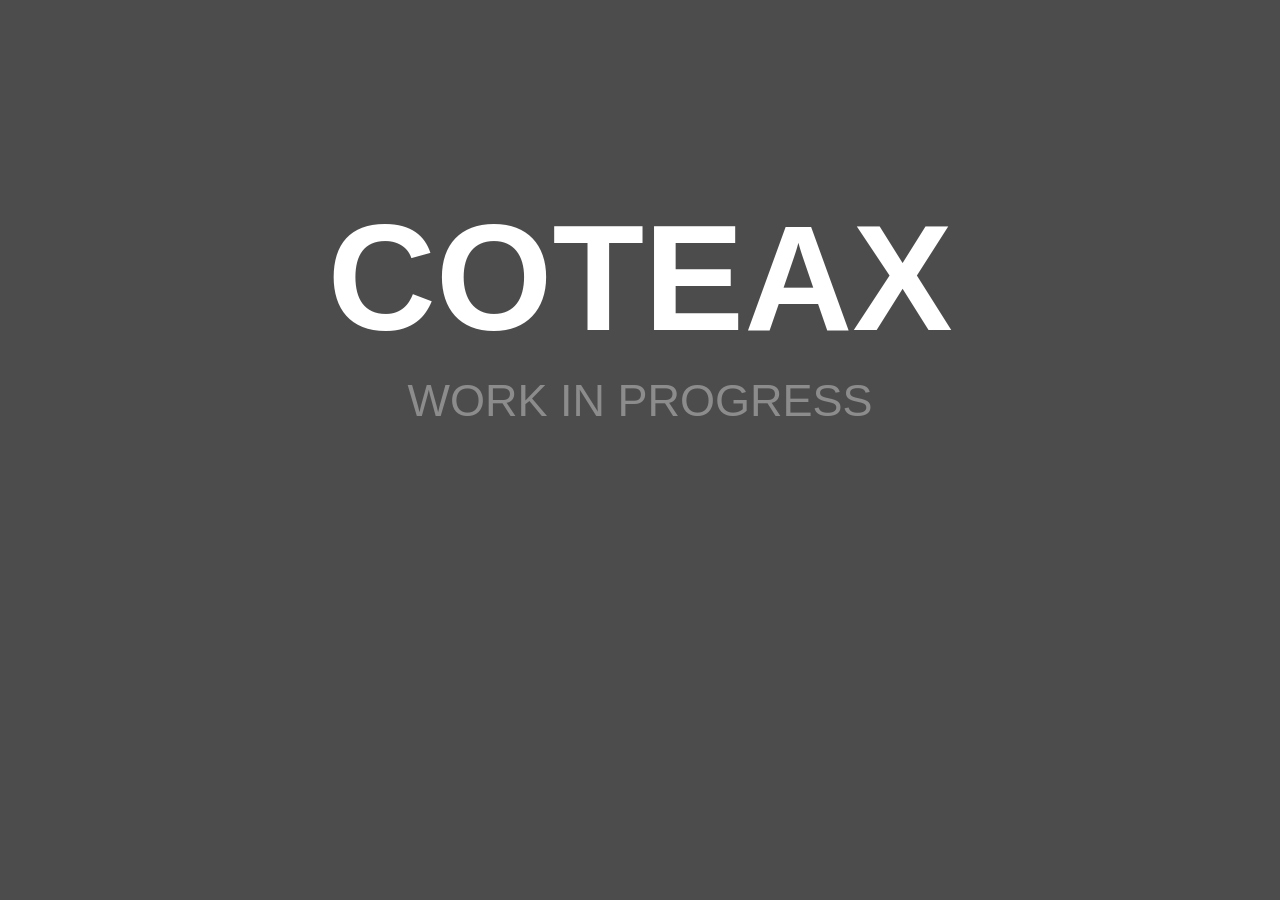
==== index.html @ ed4243d5 "Add files via upload" ====
<!DOCTYPE html>
<html lang="en">
<head>
    <link rel="stylesheet" type="text/css" href="css.css">
    <meta charset="UTF-8">
    <title>Coteax.me</title>
</head>
<body>
<div class="videobg">
    <video id="vbg" preload="auto" autoplay="true" loop="loop" muted="muted">
        <source src="backgroundmp4.mp4" type="video/mp4">
        Background can not be loaded, Please check if your browser supports HTML5 and try again.
    </video>
</div>


<div class="content">
    <h1>Coteax</h1>
    <p>Work in progress</p>
</div>


</body>
</html>
---- css.css ----
* {
    padding: 0%;
    margin: 0%;
}

body {
    font-family: Calibri, sans-serif;
}

.videobg {
    position: fixed;
    z-index: -1000;
    width: 100%;
    height: 100%;
    overflow: hidden;
    top: 0;
    left: 0;
}

#vbg {
    position: absolute;
    top: 0;
    left: 0;
    min-height: 100%;
    min-width: 100%;


    filter: blur(10px);
}

.content {
    position: absolute;
    width: 100%;
    min-height: 100%;
    z-index: 1000;
    background-color: rgba(0,0,0,0.7);
}

.content h1 {
    text-align: center;
    font-size: 150px;
    text-transform: uppercase;
    font-weight: 800;
    color: #ffffff;
    padding-top: 15%;
    margin-bottom: 10px;

}

.content p {
    opacity: 0.5;
    text-align: center;
    font-size: 45px;
    text-transform: uppercase;
    padding: 10;
    color: #cccccc;

}
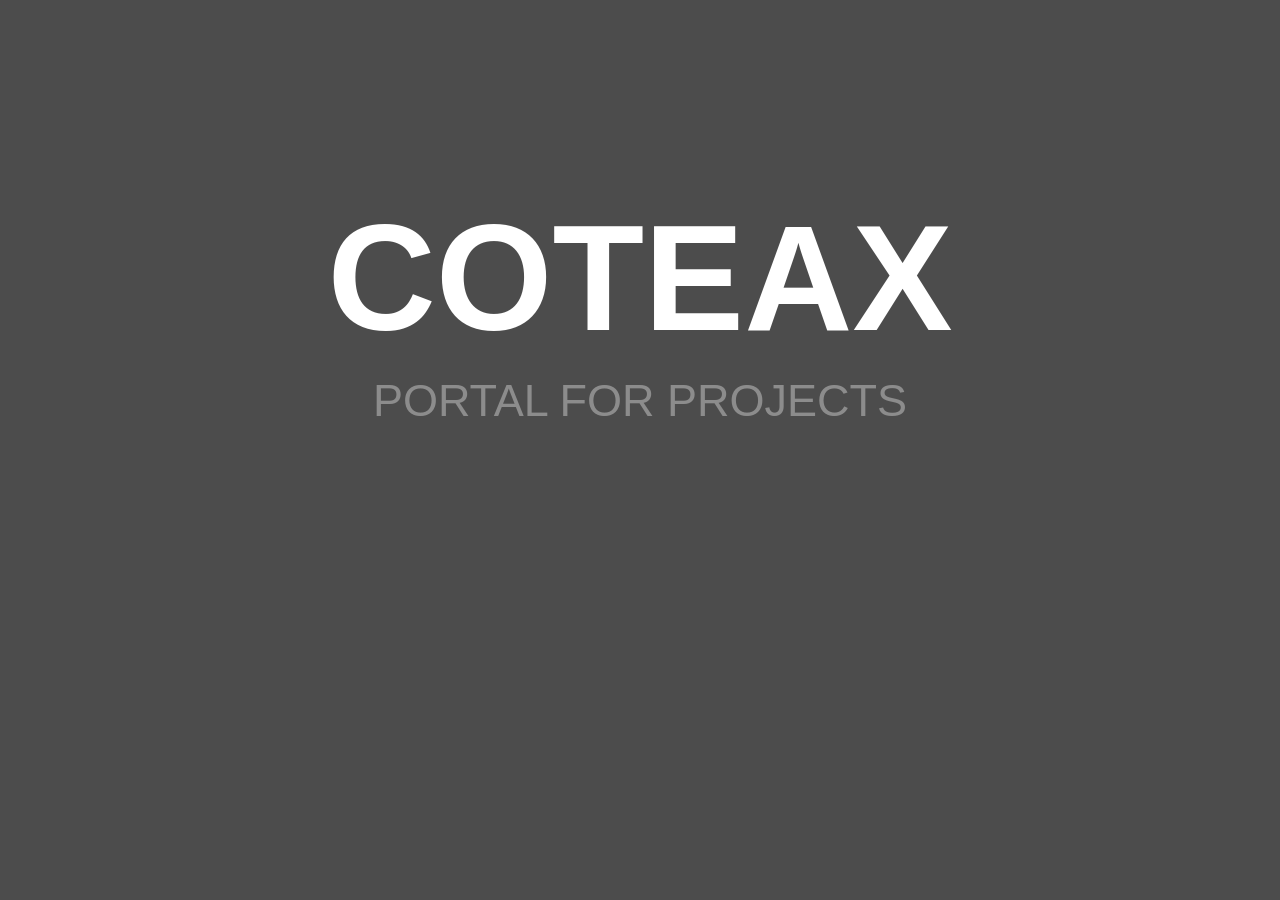
==== commit 42b6341f: "Update index.html" ====
--- a/index.html
+++ b/index.html
@@ -2,6 +2,7 @@
 <html lang="en">
 <head>
     <link rel="stylesheet" type="text/css" href="css.css">
+    <link rel="icon" href="favicon.ico" type="image/x-icon" />
     <meta charset="UTF-8">
     <title>Coteax.me</title>
 </head>
@@ -16,7 +17,7 @@
 
 <div class="content">
     <h1>Coteax</h1>
-    <p>Work in progress</p>
+    <p>Portal for projects</p>
 </div>
 
 
